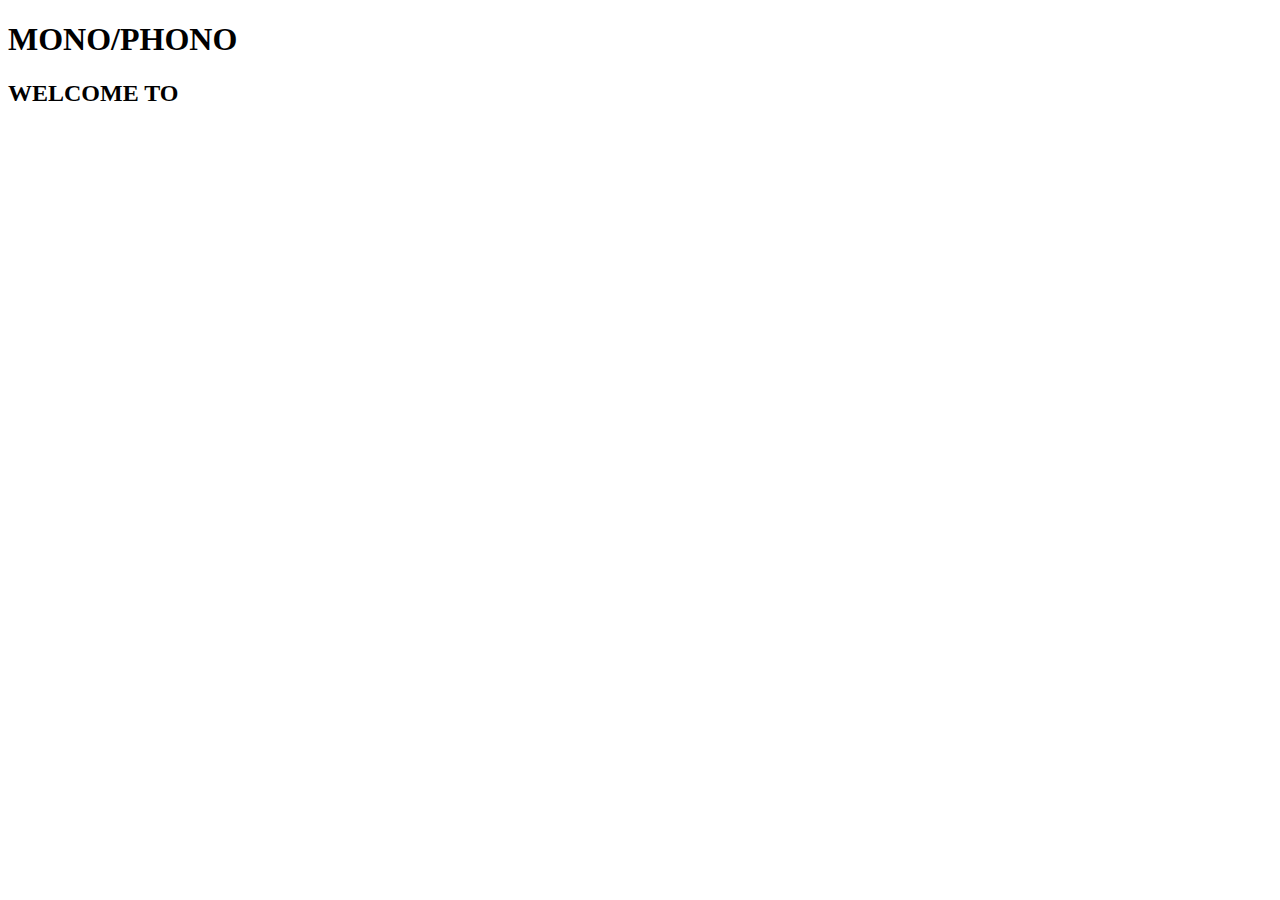
==== index.html @ 6b9ed12c "Create index.html" ====
<!DOCTYPE html>
<html lang='en'>
  <head>
    <meta charset='UTF-8'>
    <title>MONO/PHONO - GitHub</title>
    <link href='style.css' rel='stylesheet'>
    <link rel='icon' href='favicon.ico' type='image/x-icon'>
    <meta name='description' content='MONO/PHONO - GitHub'>
    <meta name='keywords' content='mono, phono, monophono, mono/phono'>
    <meta name='author' content='Mono Phono'>
  </head>
  <body>
    <header>
      <div class='header'>
        <h1 id='header'>MONO/PHONO</h1>
        <h2 id='welcome'>WELCOME TO</h2>
      </div>
    </header>
    <main>

    </main>
    <footer>

    </footer>
  </body>
</html>
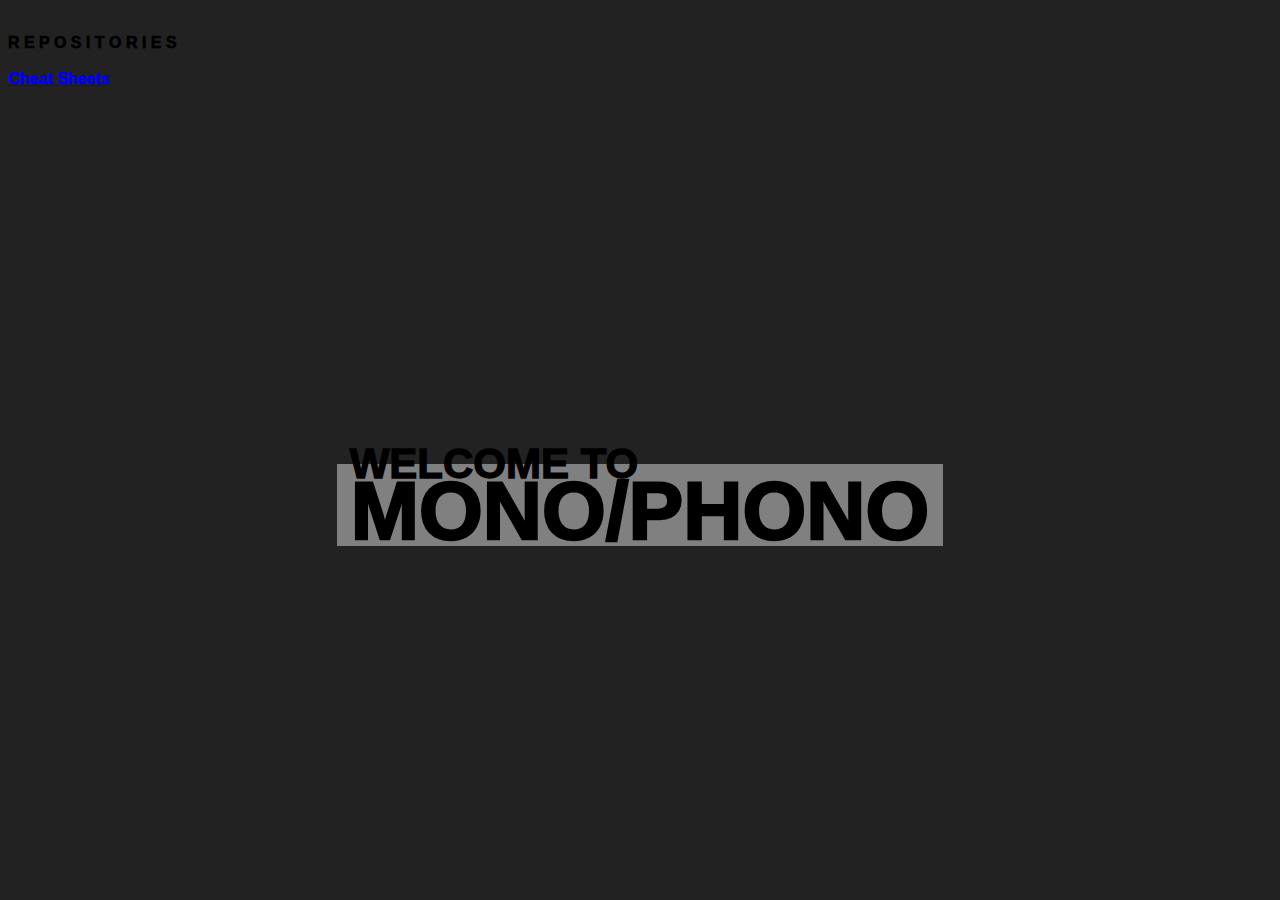
==== commit 96335877: "Update index.html" ====
--- a/index.html
+++ b/index.html
@@ -17,7 +17,13 @@
       </div>
     </header>
     <main>
-
+      <p>
+        <br>
+        R E P O S I T O R I E S<br>
+        <br>
+        <a href='./cheatsheets/index.html'>Cheat Sheets</a><br>
+        <br>
+      </p>
     </main>
     <footer>
 
--- a/style.css
+++ b/style.css
@@ -0,0 +1,33 @@
+* {
+    background-color: #222;
+    font-family: Helvetica, Arial, sans-serif;
+    font-weight: 909;
+}
+
+h1 {
+    font-size: 82px;
+    background-color: gray;
+    background-image: url();
+    color: black;
+    text-align: center;
+    position: absolute;
+    top: 50%;
+    left: 50%;
+    transform: translate(-50%, -50%);
+    width: 606px;
+    height: 82px;
+}
+
+h2 {
+
+    font-size: 42px;
+    color: black;
+    background-color: transparent;
+    text-align: center;
+    position: absolute;
+    top: 50%;
+    left: 50%;
+    transform: translate(-321px, -45px);
+    width: 350px;
+    height: 42px;
+}
